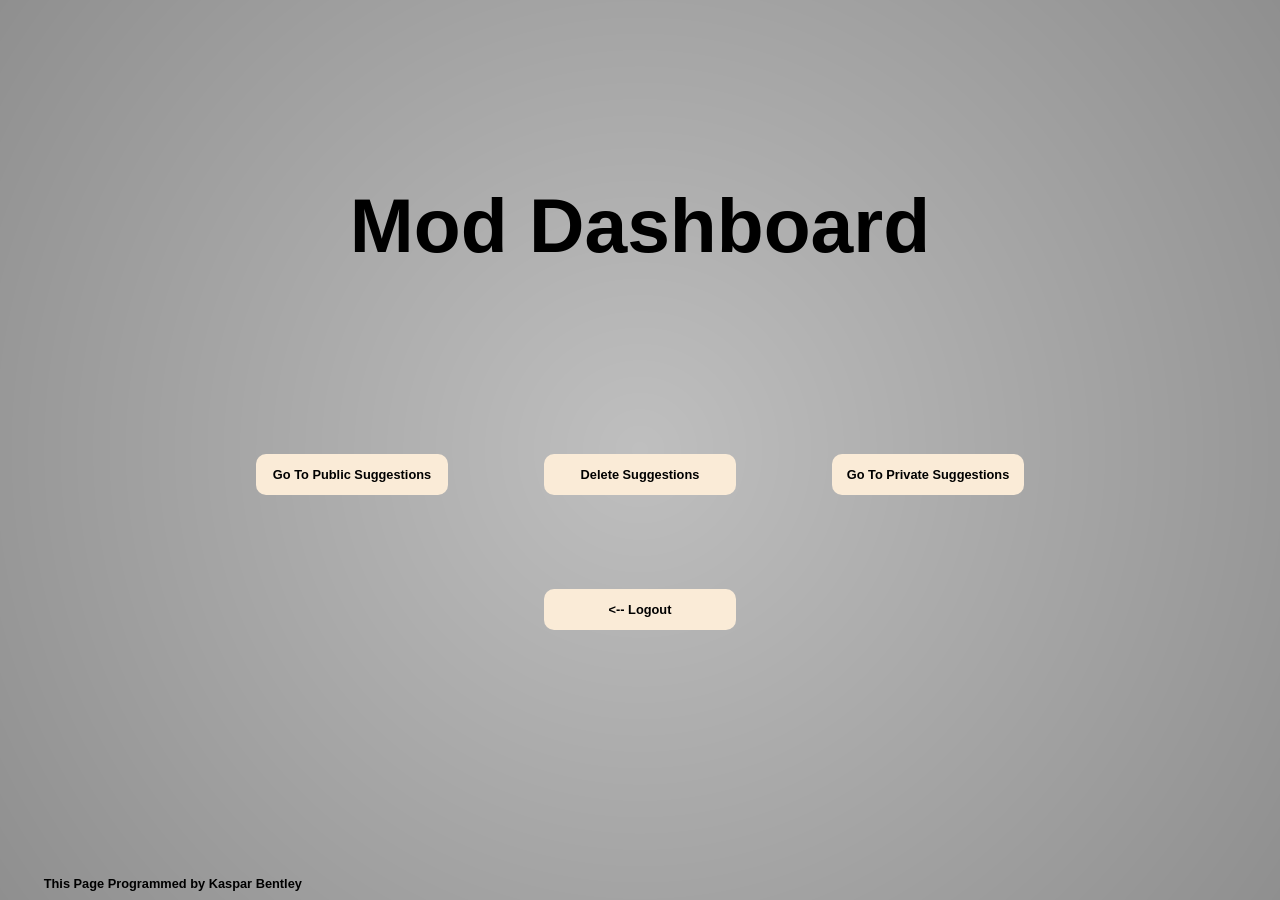
==== html/modDashboard.html @ 3fc10afb "Add files via upload" ====
<!DOCTYPE html>
<html lang="en">
<head>
    <meta charset="UTF-8">
    <meta name="viewport" content="width=device-width, initial-scale=1.0">
    <title>Mod Dashboard</title>
    <link rel="stylesheet" href="../css/style.css" type="text/css">
    <script src="../js/app.js" lang="JavaScript"></script>
</head>
<body>
    <div class="mDBmainDiv">
        <div class="title">Mod Dashboard</div>
        <button id="viewPubSuggestions" class="viewButton b1" onclick="redirectTo('viewSuggestions.html')">Go To Public Suggestions</button>
        <button id="viewPrivSuggestions" class="viewButton b2" onclick="redirectTo('viewSuggestions.html')">Go To Private Suggestions</button>
        <button id="deleteSuggestions" class="viewButton b3">Delete Suggestions</button>
        <button id="logout" class="viewButton logout" onclick="redirectTo('SpeakUp.html')"><-- Logout</button>
        <div class="credit">This Page Programmed by Kaspar Bentley</div>
    </div>
</body>
</html>
---- css/style.css ----
.mDBmainDiv { /* Mod Main Dashboard Background */
    width: 100%;
    height: 100%;
    position: fixed;
    margin: 0;
    padding: 0; 
    top: 0;
    left: 0;
    background-color: rgba(0, 0, 0, 0.25);
    display: flex;
    justify-content: center;
    align-items: center;
    background-image: radial-gradient(circle, rgba(0, 0, 0, 0), rgba(0, 0, 0, 0.25));
}

.sDBmainDiv { /* Student Main Dashboard Background */
    width: 100%;
    height: 100%;
    position: fixed;
    margin: 0;
    padding: 0; 
    top: 0;
    left: 0;
    background-color: rgba(3, 169, 211, 0.25);
    display: flex;
    justify-content: center;
    align-items: center;
    background-image: radial-gradient(circle, rgba(0, 0, 0, 0), rgba(3, 169, 211, 0.5));
}

.viewButton { /* General Button Style */
    margin: auto;
    padding: 1%;
    font-size: 1vw;
    font-family: 'Segoe UI', Tahoma, Geneva, Verdana, sans-serif;
    font-weight: 600;
    border: none;
    background-color: antiquewhite;
    border-radius: 10px;
    position: absolute;
    bottom: 45%;
    width: 15%;
}

.viewButton:hover { /* Changing the colour of the button when hovered */
    background-color: #f0e68c;
    cursor: pointer;
}

.viewButton:active { /* Changing the colour of the button when clicked */
    background-color: #777241;
    cursor: pointer;
}

.logout { /* Location of the logout button */
    bottom: 30%;
}

.b1 { /* Location of the View Public Suggestions button */
    left: 20%;
}

.b2 { /* Location of the View Private Suggestions button */
    right: 20%;
}

.b4 { /* Location of the Create Suggestions button */
    left: 30%;
}

.b5 { /* Location of the View Public Suggestions button */
    right: 30%;
}

.title { /* Title of the Dashboard */
    position: absolute;
    bottom: 70%;
    text-align: center;
    font-family: 'Segoe UI', Tahoma, Geneva, Verdana, sans-serif;
    font-weight: 700;
    font-size: 6vw;
    max-width: fit-content;
}

.credit { /* Credit to the creator of the dashboard */
    position: absolute;
    bottom: 1%;
    left: 1%;
    text-align: center;
    font-family: 'Segoe UI', Tahoma, Geneva, Verdana, sans-serif;
    font-weight: 700;
    font-size: 1vw;
    width: 25%;
}
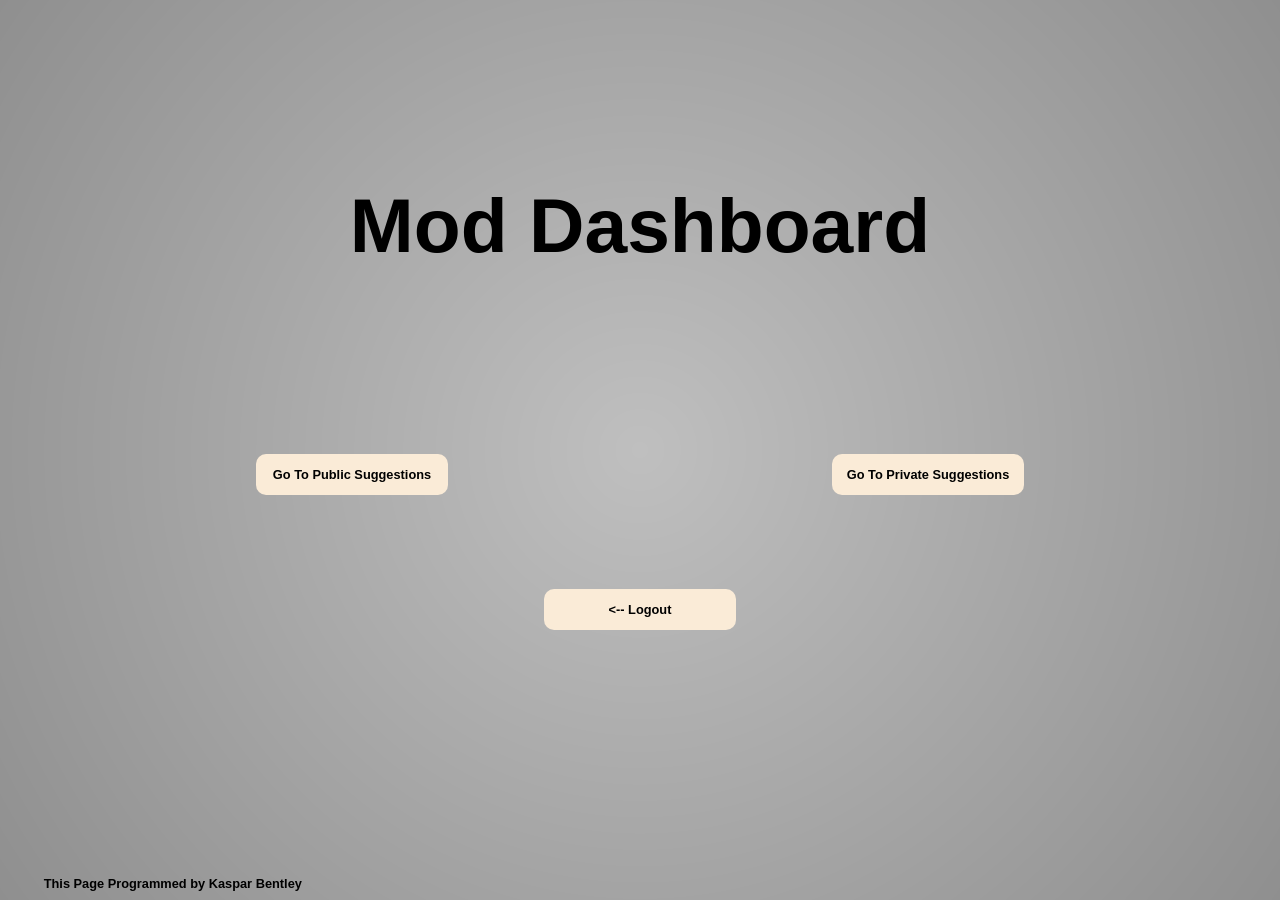
==== commit c2ebb15d: "Update modDashboard.html" ====
--- a/html/modDashboard.html
+++ b/html/modDashboard.html
@@ -11,10 +11,11 @@
     <div class="mDBmainDiv">
         <div class="title">Mod Dashboard</div>
         <button id="viewPubSuggestions" class="viewButton b1" onclick="redirectTo('viewSuggestions.html')">Go To Public Suggestions</button>
-        <button id="viewPrivSuggestions" class="viewButton b2" onclick="redirectTo('viewSuggestions.html')">Go To Private Suggestions</button>
-        <button id="deleteSuggestions" class="viewButton b3">Delete Suggestions</button>
-        <button id="logout" class="viewButton logout" onclick="redirectTo('SpeakUp.html')"><-- Logout</button>
+        <button id="viewPrivSuggestions" class="viewButton b2" onclick="redirectTo('teospeakup.html')">Go To Private Suggestions</button>
+        <button id="logout" class="viewButton logout" onclick="redirectTo('speakUp.html')"><-- Logout</button>
         <div class="credit">This Page Programmed by Kaspar Bentley</div>
     </div>
 </body>
-</html>+
+</html>
+
